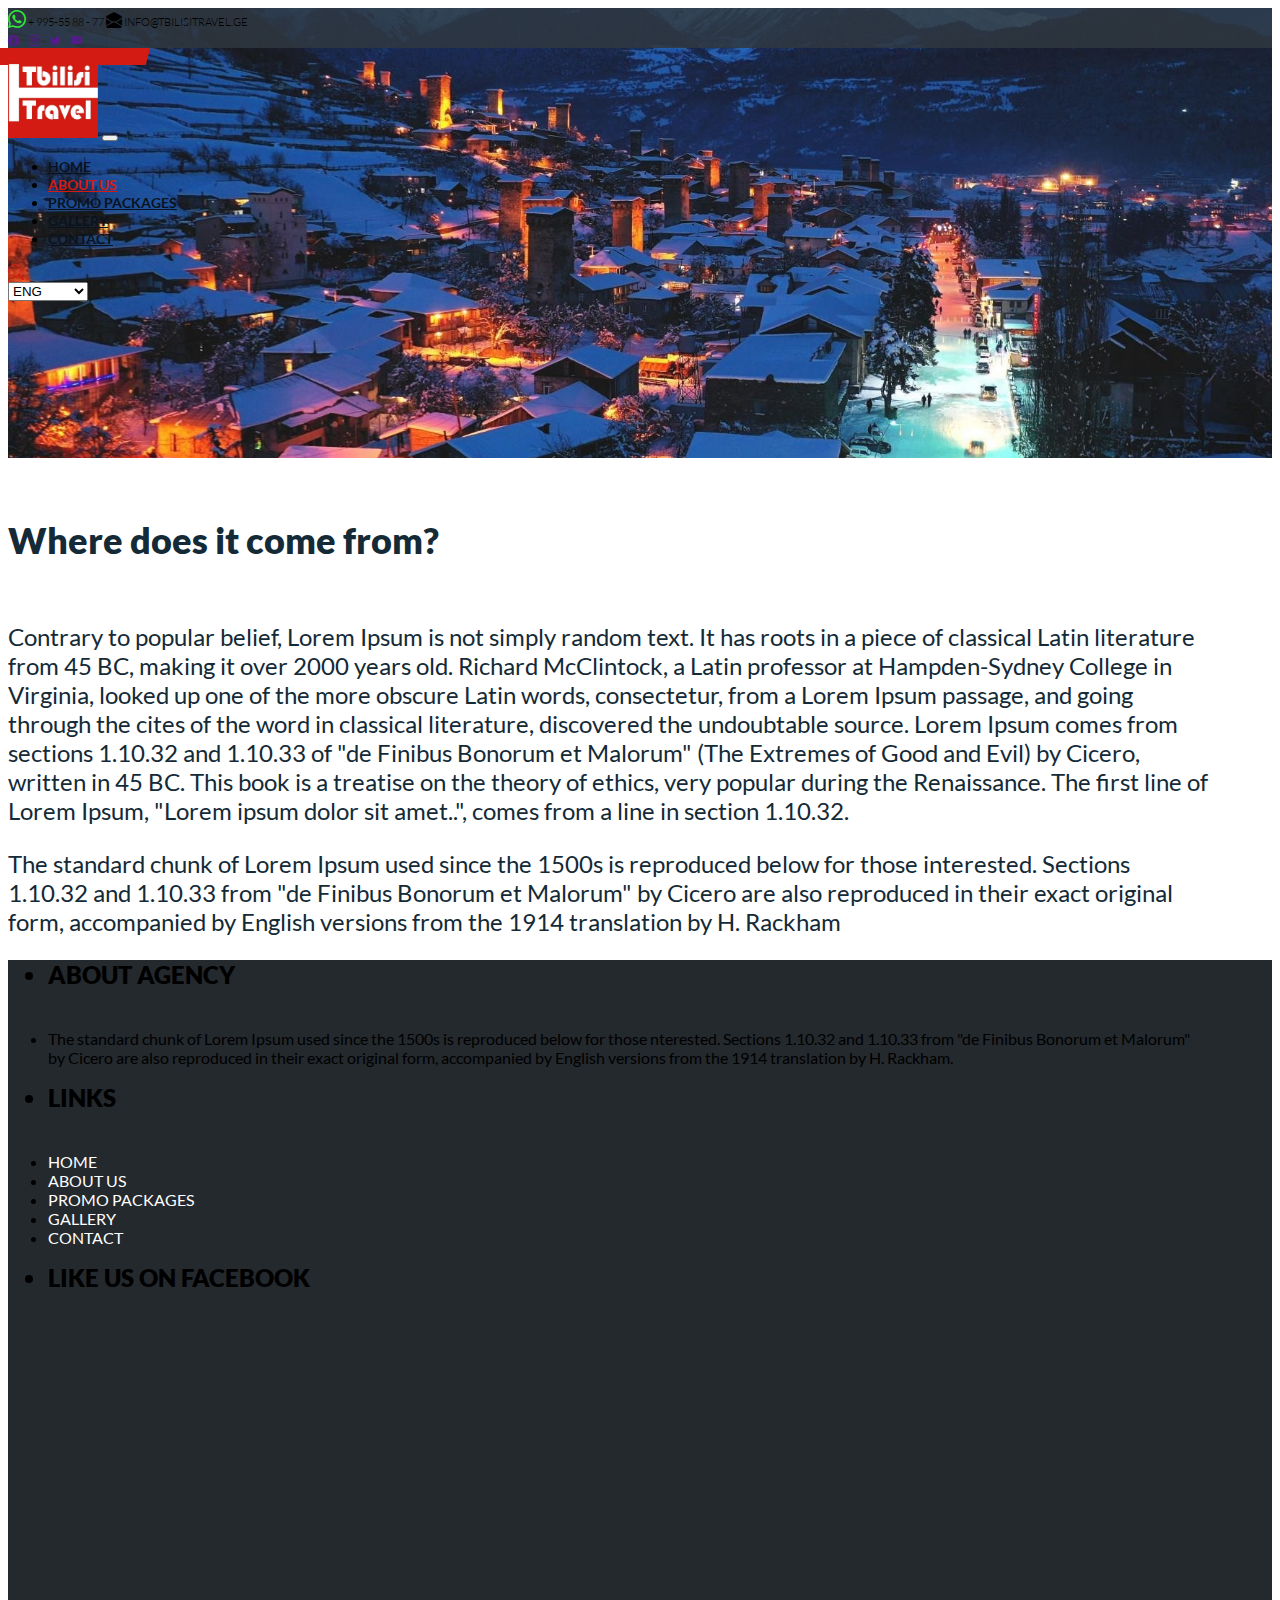
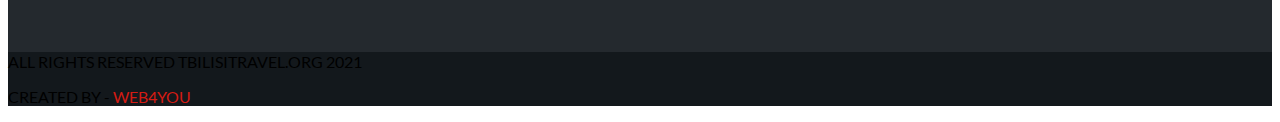
==== html/about.html @ 6535beb0 "about us, promo packages" ====
<!DOCTYPE html>
<html lang="en">

<head>
    <meta charset="UTF-8">
    <meta http-equiv="X-UA-Compatible" content="IE=edge">
    <meta name="viewport" content="width=device-width, initial-scale=1.0">
    <link href="https://cdn.jsdelivr.net/npm/bootstrap@5.0.1/dist/css/bootstrap.min.css" rel="stylesheet"
        integrity="sha384-+0n0xVW2eSR5OomGNYDnhzAbDsOXxcvSN1TPprVMTNDbiYZCxYbOOl7+AMvyTG2x" crossorigin="anonymous">
    <link rel="stylesheet" href="https://cdn.jsdelivr.net/npm/bootstrap-icons@1.5.0/font/bootstrap-icons.css">
    <link href="https://unpkg.com/aos@2.3.1/dist/aos.css" rel="stylesheet">
    <link rel="stylesheet" href="../css/style.css">

    <title>Document</title>
</head>

<body>
    <header class="img-height position-relative" style="background-image: url(../images/uxKeBmf.jpg);">
        <div class="contact-bar p-2">
            <div class="container d-flex justify-content-between align-items-center">
                <div class="contact text-white d-flex">
                    <span class="me-4 d-flex align-items-center"><i class="bi bi-whatsapp me-2"></i> + 995-55 88 - 77
                    </span>
                    <span class="me-4 d-flex align-items-center"><i class="bi bi-envelope-open-fill me-2"></i>
                        INFO@TBILISITRAVEL.GE</span>
                </div>
                <div class="socials">
                    <a class="text-white" href=""><i class="bi bi-facebook"></i></a>
                    <a class="text-white" href=""><i class="bi bi-instagram"></i></a>
                    <a class="text-white" href=""><i class="bi bi-twitter"></i></a>
                    <a class="text-white" href=""><i class="bi bi-youtube"></i></a>
                </div>
            </div>
        </div>


        <!-- navbar -->
        <nav class="navbar navbar-expand-lg navbar-light bg-white p-0">
            <div class="container">
                <a class="navbar-brand p-0" href="#"><img
                        src="../images/27867752_565311413823827_3571905511067542142_n.jpg" alt=""></a>
                <button class="navbar-toggler" type="button" data-bs-toggle="collapse"
                    data-bs-target="#navbarSupportedContent" aria-controls="navbarSupportedContent"
                    aria-expanded="false" aria-label="Toggle navigation">
                    <span class="navbar-toggler-icon"></span>
                </button>
                <div class="collapse navbar-collapse" id="navbarSupportedContent">
                    <ul class="navbar-nav me-auto mb-2 ms-lg-5 ps-lg-3  mb-lg-0">
                        <li class="nav-item">
                            <a class="nav-link" aria-current="page" href="index.html">HOME</a>
                        </li>
                        <li class="nav-item">
                            <a class="nav-link active" href="about.html">ABOUT US</a>
                        </li>
                        <li class="nav-item">
                            <a class="nav-link" href="search.html">PROMO PACKAGES</a>
                        </li>
                        <li class="nav-item">
                            <a class="nav-link" href="galery.html">GALLERY</a>
                        </li>
                        <li class="nav-item">
                            <a class="nav-link" href="contact.html">CONTACT</a>
                        </li>
                    </ul>
                    <form class="d-flex align-items-center position-relative">
                        <i class="bi bi-search d-inline-block p-3"></i>
                        <input class="form-control srch me-2" placeholder="Search" aria-label="Search">
                    </form>
                    <select class="form-select border-0" aria-label="Default select example">
                        <option selected value="1">ENG</option>
                        <option value="2">GEO</option>
                    </select>

                </div>
            </div>
        </nav> <!-- end of the navbar -->
    </header>

    <section>
        <div class="container pt-4 mt-2">
            <div class="col-12 px-5 pb-lg-5 shadow rounded">
                <div class="about-inner pb-5">
                    <h5 class="aboutUs-title pb-4">Where does it come from?</h5>
                    <p class="aboutUs-text pb-4">
                        Contrary to popular belief, Lorem Ipsum is not simply random text. It has roots in a piece of
                        classical Latin literature from 45 BC, making it over 2000 years old. Richard McClintock,
                        a Latin professor at Hampden-Sydney College in Virginia, looked up one of the more obscure
                        Latin words, consectetur, from a Lorem Ipsum passage, and going through the cites of the word in
                        classical literature, discovered the undoubtable source. Lorem Ipsum comes from sections 1.10.32
                        and 1.10.33 of "de Finibus Bonorum et Malorum" (The Extremes of Good and Evil) by Cicero,
                        written
                        in 45 BC. This book is a treatise on the theory of ethics, very popular during the Renaissance.
                        The first line of Lorem Ipsum, "Lorem ipsum dolor sit amet..", comes from a line in section
                        1.10.32.
                    </p>
                    <p class="aboutUs-text pb-4">
                        The standard chunk of Lorem Ipsum used since the 1500s is reproduced below for those interested.
                        Sections 1.10.32 and 1.10.33 from "de Finibus Bonorum et Malorum" by Cicero are also reproduced
                        in their exact original form, accompanied by English versions from the 1914 translation
                        by H. Rackham </p>
                </div>
            </div>
        </div>
    </section>

    <footer class="mt-5">
        <div class="container">
            <div class="row pt-3">
                <div class="col-md-3">
                    <ul class="list-group  text-white">
                        <li class="list-group-item border-0 p-0 text-white bg-transparent first">ABOUT AGENCY</li>
                        <li class="list-group-item border-0 p-0 text-white bg-transparent ">
                            The standard chunk of Lorem Ipsum
                            used since the 1500s is reproduced
                            below for those nterested. Sections
                            1.10.32 and 1.10.33 from "de Finibus
                            Bonorum et Malorum" by Cicero are
                            also reproduced in their exact
                            original form, accompanied by English
                            versions from the 1914 translation
                            by H. Rackham.</li>
                    </ul>
                </div>
                <div class="col-md-5">
                    <ul class="ps-md-5 list-group text-white">
                        <li class="list-group-item border-0 p-0 text-white bg-transparent first">LINKS</li>
                        <li class="list-group-item border-0 p-0 text-white bg-transparent">
                            <a href="">HOME</a>
                        </li>
                        <li class="list-group-item border-0 p-0 text-white bg-transparent">
                            <a href="">ABOUT US</a>
                        </li>
                        <li class="list-group-item border-0 p-0 text-white bg-transparent">
                            <a href="">PROMO PACKAGES</a>
                        </li>
                        <li class="list-group-item border-0 p-0 text-white bg-transparent">
                            <a href="">GALLERY</a>
                        </li>
                        <li class="list-group-item border-0 p-0 text-white bg-transparent">
                            <a href="">CONTACT</a>
                        </li>
                    </ul>
                </div>
                <div class="col-md-4">
                    <ul class=" list-group text-white overflow-hidden rounded-0 h-100">
                        <li class="list-group-item border-0 p-0 text-white bg-transparent first">LIKE US ON FACEBOOK
                        </li>
                        <iframe
                            src="https://www.facebook.com/plugins/page.php?href=https%3A%2F%2Fwww.facebook.com%2FTbilisiTravel.org%2F&tabs&width=340&height=130&small_header=false&adapt_container_width=true&hide_cover=false&show_facepile=true&appId"
                            width="100%" height="300" style="border:none;overflow:hidden" scrolling="no" frameborder="0"
                            allowfullscreen="true"
                            allow="autoplay; clipboard-write; encrypted-media; picture-in-picture; web-share"></iframe>
                    </ul>
                </div>
            </div>
        </div>
        <div class="copyright text-white mt-md-4 ">
            <div class="container">
                <div class="d-flex cont justify-content-between align-items-center py-3">
                    <p class="m-0">ALL RIGHTS RESERVED TBILISITRAVEL.ORG 2021</p>
                    <p class="m-0">CREATED BY - <span class="coloured">WEB4YOU</span></p>
                </div>
            </div>
        </div>
    </footer>








    <script src="https://cdn.jsdelivr.net/npm/bootstrap@5.0.1/dist/js/bootstrap.bundle.min.js"
        integrity="sha384-gtEjrD/SeCtmISkJkNUaaKMoLD0//ElJ19smozuHV6z3Iehds+3Ulb9Bn9Plx0x4"
        crossorigin="anonymous"></script>
    <script src="https://unpkg.com/aos@2.3.1/dist/aos.js"></script>
    <script src="../js/main.js"></script>
</body>

</html>
---- css/style.css ----
@font-face {
    font-family: Lato-black;
    src: url(../fonts/Lato-Black.ttf);
}
@font-face {
    font-family: Lato-bold;
    src: url(../fonts/Lato-Bold.ttf);
}
@font-face {
    font-family: Lato-light;
    src: url(../fonts/Lato-Light.ttf);
}
@font-face {
    font-family: Lato-regular;
    src: url(../fonts/Lato-Regular.ttf);
}
main{
 overflow: hidden !important;
}
header{
    background-position: center;
    background-repeat: no-repeat;
    background-size: cover;
}
header .contact-bar{
    background-color: #2f3740d9;
    font-family: Lato-light;
    font-size: 11px;
}
.contact{
    line-height: 23px;
}
.bi-whatsapp{
    font-size: 18px;
    color: #32e736;
}
.bi-envelope-open-fill {
    font-size: 16px;
}
.socials a:not(:last-child){
    margin-right: 8px;
}

.nav-link{
    font-family: Lato-bold;
    font-size: 14px;
    color: #091320 !important;
    margin-right: 20px !important;
}
.navbar-nav .nav-link.active, .coloured{
    color: #d31b13 !important;
}
.navbar-brand{
    position: relative;
    z-index: 999;
}
.navbar-brand img{
    width: 90px;
    
}
.navbar-brand::after{
    content: "";
    background-color: #d31b13;
    width: 1000px;
    height: 100%;
    right: -50px;
    position: absolute;
    z-index: -1;
    transform: skewX(-15deg);
}
.form-control.srch{
    padding-right: 30px;
    box-shadow: none;
    width: 5px;
    opacity: 0;
    position: absolute;
    right: 0;
    transition: all .5s;
}
.form-control.srch::placeholder, .form-control.srch{
    color: #091320!important; 
    font-family: Lato-bold !important;
}
.bi-search{
    color: #d31b13 ;
    z-index: 99;
    cursor: pointer;
}
.bi-search:hover + .form-control{
    width: 250px;
    opacity: 1;
    transition: all .5s;
}
.form-control.srch:focus, .form-control.srch:hover{
    width: 250px;
    opacity: 1;
    box-shadow: none;
    border: 1px solid #091320;
}
.form-select {
    width: 80px;
} 
.section-title, .carousel-text, .sect-text {
    font-family: Lato-light;
    font-size: 18px;
}
.card-body .card-title, .card-body, .price-tag{
    font-family: Lato-black !important;
    font-size: 18px;
}
.card-body .card-title{
     color: #384358 ;
     line-height: 25px;
} 
.card-body .price-tag span{
    background-color: #d31b13;
}
.carousel-inner .carousel-item img{
    height: 430px;
}
.carousel-title, .card .card-body .sect-title{
    font-size: 24px;
    font-family: Lato-black !important;
}
.carousel-bg, footer{
   background-color: #24292e; 
}
.carousel-control-next, .carousel-control-prev{
    width: 100px;
    z-index: 999;
    opacity: 1;
}
.carousel-text{
    width: 90%;
}
.carousel-control-next::after, .carousel-control-prev::before{
    width: 93px;
    height: 93px;
    content: "";
    background-color: #d31b13;
    position: absolute;
    transform: rotate(45deg);
}
.carousel-control-next::after{
     right: -46px;
}
.carousel-control-prev::before{
    left: -46px;
}
.carousel-control-next-icon, .carousel-control-prev-icon {
    position: relative;
    z-index: 999;
    width: 1.5rem;
}
.carousel-control-next-icon{
    right: -30%;
}
.carousel-control-prev-icon{
    left: -30%;
}
.img-bg::after{
    width: 100%;
    border-radius: 5px;
    height: 80%;
    position: absolute;
    background-color: #24292e;
    content: "";
    z-index: -1;
    bottom: -40px;
    right: -40px;
}
.btn {
    font-family: Lato-regular;
    color: #24292e;
    font-size: 18px !important;
    border: 1px solid #24292e;
    margin-top: 30px;
}
.bi-arrow-right-short{
    color: #d31b13;
    font-size: 20px;
}

.customer-img{
    width: 50px;
}
.swiper-container {
    width: 100%;
    height: 100%;
}
.review-card h5, .review-card p{
    font-size: 14px !important;
    font-family: Lato-black !important;
}
.bi-star-fill{
    color: #ffd647;
}
.review-card .text{
    font-size: 11px !important;
    font-family: Lato-regular !important;
}
hr{
    background-color: #e1ecfa;
    opacity: 1;
}
.swiper-slide {
    box-shadow: 0rem 0rem 1rem #e6efff !important;
}

.list-group .first{
    font-size: 24px;
    font-family: Lato-black;
    padding-bottom: 40px !important;
}
.list-group-item:not(:first-child) a {
    color: white;
    text-decoration: none;
    font-size: 16px;
    font-family: Lato-regular !important;
}
.copyright{
    background-color: #13181c;
}
.copyright p, .list-group-item:not(:first-child) {
    font-size: 16px !important;
    font-family: Lato-regular !important;
}

.img-height{
    height: 450px !important;
}
.about-inner h5{
    font-size: 36px;
    font-family: Lato-black !important;
    color: #142a37;
}
.about-inner p{
    font-size: 24px;
    font-family: Lato-regular !important;
    color: #142a37;
}
.pos-top{
    background-position: top !important;
} 

.form-select.country, .form-select.city, .date-picker  {
    width: 100%;
    font-size: 16px;
    font-family: Lato-black !important;
    color: #091320;
    box-shadow: none !important;
    height: 60px;
    
}
.form-select.country:focus, .form-select.city:focus,  .date-picker:focus{
    border: 1px solid black;
}
.date-picker::placeholder{
    font-size: 16px;
    font-family: Lato-black !important;
    color: #091320;
}

.search-btn{
    width: 100%;
    height: 60px;
    font-size: 16px;
    font-family: Lato-black !important;
    cursor: pointer;
    background-color: #d31b13;
    border: none;
}

.form-lbl{
    font-size: 16px;
    font-family: Lato-black !important;
}
.choose-data{
    top: -80px;
}


@media (max-width: 1400px) {
    .container{
        max-width: 1200px !important;
    }
  }

@media (max-width: 1124px) {
    .carousel .card-body{
       margin-left: 5px !important;
    }
    .carousel-title{
        padding-bottom: 2px !important;
    }
    .carousel-text{
        margin-bottom: 0 !important;
    }
  }
@media (max-width: 991px) {
    .form-control.srch{
        width: 250px;
        opacity: 1;
        left: 0;
        z-index: 999;
    }
    .img-bg::after{
        display: none;
    }
    .sect-title {
        margin: 0 !important;
        padding-top: 5px !important;
        padding-bottom: 5px !important;
    }
    .choose-data{
    top: 0px;
    padding: 20px 0;
}
  }
  @media (max-width: 768px) {
       .list-group .first{
           padding: 5px 0 !important;
       }
       footer{
           text-align: center;
       }
       .copyright .cont{
           flex-direction: column !important;
       }
  }

  @media (max-width: 450px) {
    .contact{
        flex-direction: column;
    }
}
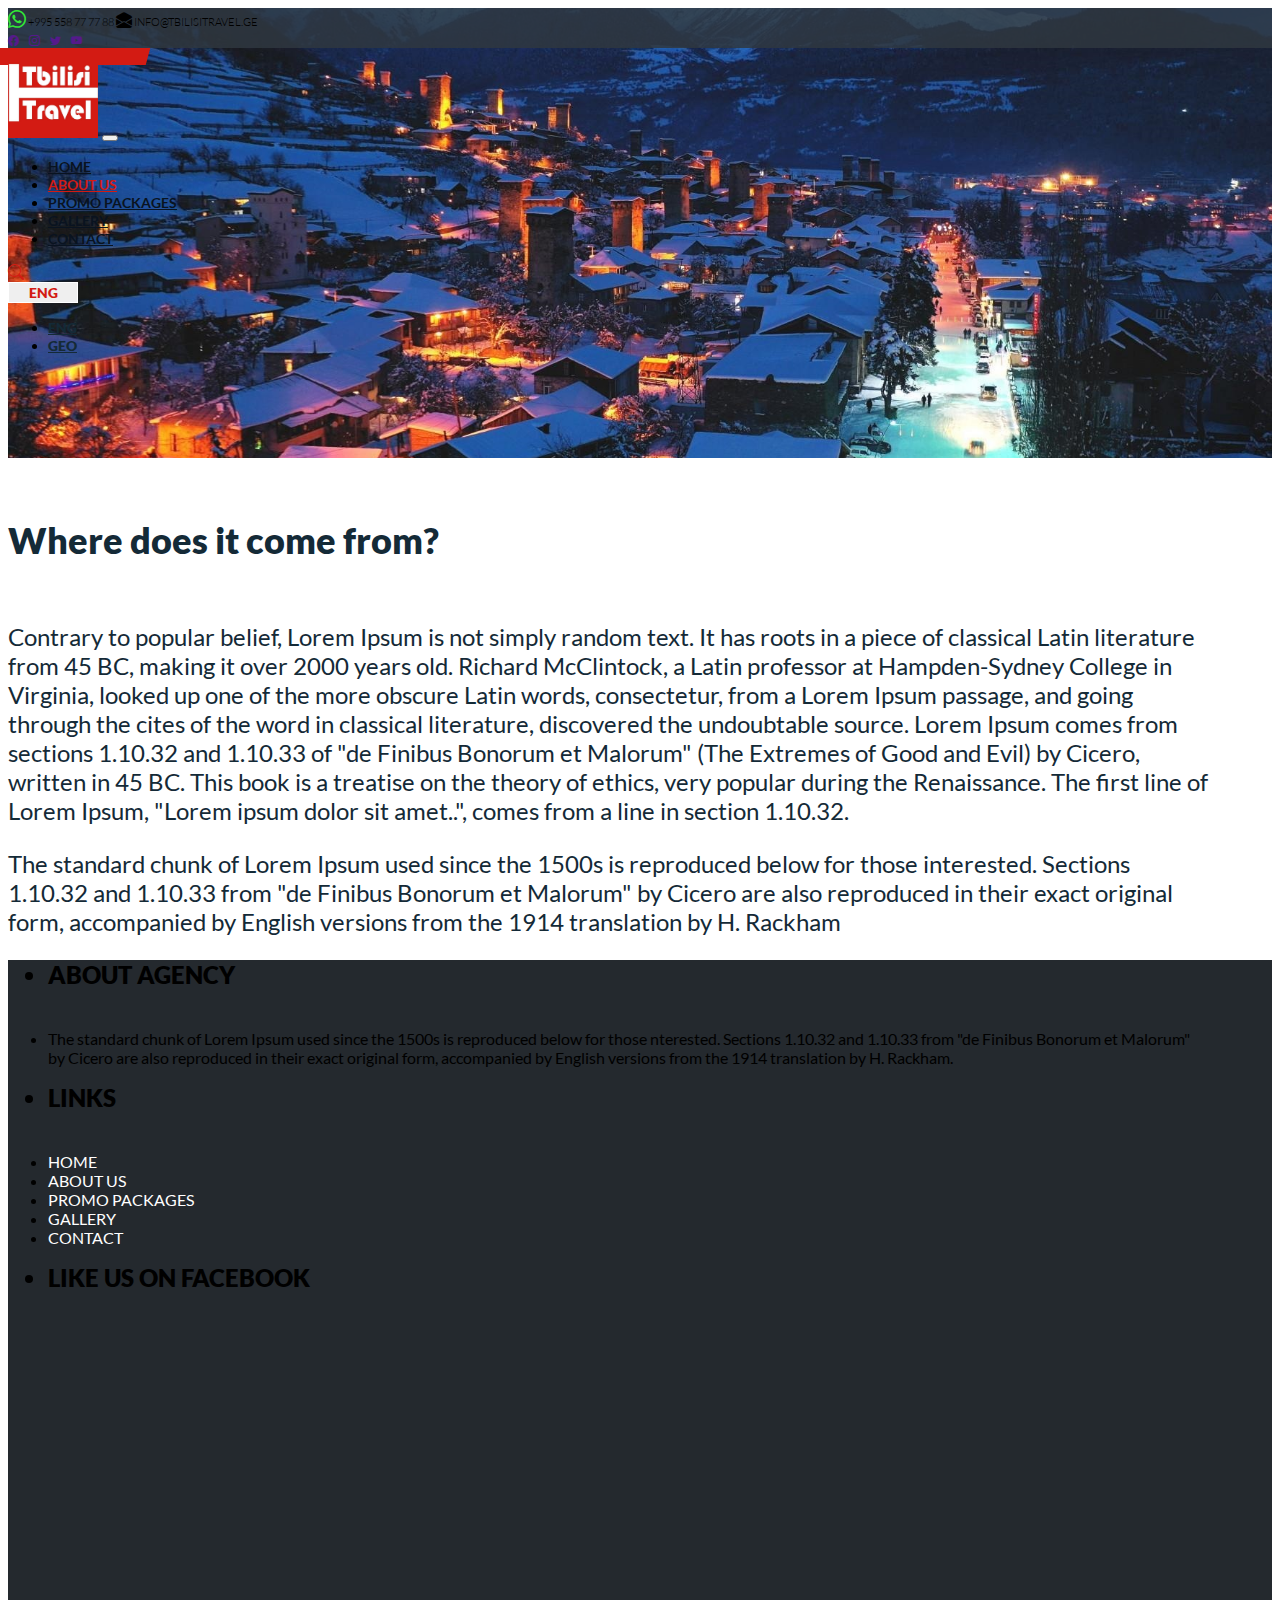
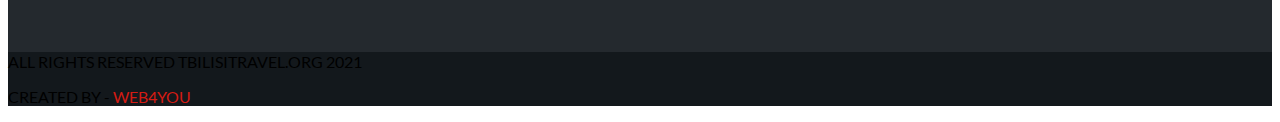
==== commit 20bc7951: "final" ====
--- a/html/about.html
+++ b/html/about.html
@@ -7,6 +7,7 @@
     <meta name="viewport" content="width=device-width, initial-scale=1.0">
     <link href="https://cdn.jsdelivr.net/npm/bootstrap@5.0.1/dist/css/bootstrap.min.css" rel="stylesheet"
         integrity="sha384-+0n0xVW2eSR5OomGNYDnhzAbDsOXxcvSN1TPprVMTNDbiYZCxYbOOl7+AMvyTG2x" crossorigin="anonymous">
+        <link rel="stylesheet" href="../css/swiper-bundle.min.css">
     <link rel="stylesheet" href="https://cdn.jsdelivr.net/npm/bootstrap-icons@1.5.0/font/bootstrap-icons.css">
     <link href="https://unpkg.com/aos@2.3.1/dist/aos.css" rel="stylesheet">
     <link rel="stylesheet" href="../css/style.css">
@@ -19,7 +20,7 @@
         <div class="contact-bar p-2">
             <div class="container d-flex justify-content-between align-items-center">
                 <div class="contact text-white d-flex">
-                    <span class="me-4 d-flex align-items-center"><i class="bi bi-whatsapp me-2"></i> + 995-55 88 - 77
+                    <span class="me-4 d-flex align-items-center"><i class="bi bi-whatsapp me-2"></i> +995 558 77 77 88
                     </span>
                     <span class="me-4 d-flex align-items-center"><i class="bi bi-envelope-open-fill me-2"></i>
                         INFO@TBILISITRAVEL.GE</span>
@@ -66,11 +67,16 @@
                         <i class="bi bi-search d-inline-block p-3"></i>
                         <input class="form-control srch me-2" placeholder="Search" aria-label="Search">
                     </form>
-                    <select class="form-select border-0" aria-label="Default select example">
-                        <option selected value="1">ENG</option>
-                        <option value="2">GEO</option>
-                    </select>
-
+                    <div class="dropdown">
+                        <button class="btn lang-btn border-bottom-0 dropdown-toggle mt-0" type="button"
+                            id="dropdownMenuButton1" data-bs-toggle="dropdown" aria-expanded="false">
+                            ENG
+                        </button>
+                        <ul class="dropdown-menu shadow border-0" aria-labelledby="dropdownMenuButton1">
+                            <li><a class="dropdown-item" href="#">ENG</a></li>
+                            <li><a class="dropdown-item" href="#">GEO</a></li>
+                        </ul>
+                    </div>
                 </div>
             </div>
         </nav> <!-- end of the navbar -->
@@ -175,6 +181,7 @@
         integrity="sha384-gtEjrD/SeCtmISkJkNUaaKMoLD0//ElJ19smozuHV6z3Iehds+3Ulb9Bn9Plx0x4"
         crossorigin="anonymous"></script>
     <script src="https://unpkg.com/aos@2.3.1/dist/aos.js"></script>
+    <script src="../js/swiper-bundle.min.js"></script>
     <script src="../js/main.js"></script>
 </body>
 
--- a/css/style.css
+++ b/css/style.css
@@ -47,7 +47,7 @@
     color: #091320 !important;
     margin-right: 20px !important;
 }
-.navbar-nav .nav-link.active, .coloured{
+.navbar-nav .nav-link.active, .coloured, .booking-coloured{
     color: #d31b13 !important;
 }
 .navbar-brand{
@@ -70,7 +70,6 @@
 }
 .form-control.srch{
     padding-right: 30px;
-    box-shadow: none;
     width: 5px;
     opacity: 0;
     position: absolute;
@@ -97,9 +96,34 @@
     box-shadow: none;
     border: 1px solid #091320;
 }
-.form-select {
-    width: 80px;
-} 
+.lang-btn {
+    width: 100% !important;
+    font-family: Lato-black !important;
+    font-size: 14px !important;
+    border: 1px solid white;
+    color: #d31b13 !important;
+   
+    
+}
+.lang-btn:focus{
+    box-shadow: 0 .5rem 1rem rgba(0,0,0,.15)!important;
+}
+.dropdown .dropdown-menu{
+    border-top-left-radius: 0;
+    border-top-right-radius: 0;
+    min-width: 100% !important;
+    top: 80%;
+
+}
+.dropdown .dropdown-menu .dropdown-item{
+    font-family: Lato-black !important;
+    font-size: 14px !important;
+    color: #142a37;
+}
+.dropdown{
+    width: 70px;
+}
+
 .section-title, .carousel-text, .sect-text {
     font-family: Lato-light;
     font-size: 18px;
@@ -169,7 +193,7 @@
     bottom: -40px;
     right: -40px;
 }
-.btn {
+.lrn-more-btn {
     font-family: Lato-regular;
     color: #24292e;
     font-size: 18px !important;
@@ -250,7 +274,6 @@
     color: #091320;
     box-shadow: none !important;
     height: 60px;
-    
 }
 .form-select.country:focus, .form-select.city:focus,  .date-picker:focus{
     border: 1px solid black;
@@ -272,12 +295,102 @@
 }
 
 .form-lbl{
-    font-size: 16px;
+    font-size: 12px;
     font-family: Lato-black !important;
 }
 .choose-data{
     top: -80px;
 }
+.contact-card{
+    background-color: #d31b13;
+    border-radius: 20px;
+}
+.contact-card .card-title, .contact-card .socials{
+    font-size: 30px !important;
+    font-family: Lato-black !important;
+
+}
+.contact-card .txt-message{
+    font-size: 18px;
+    font-family: Lato-regular;
+    width: 60%;
+
+}
+.gallery .bg{
+    height: 325px;
+    background-position: center;
+    background-size: cover;
+    background-repeat: no-repeat;
+}
+.gallery .txt-gradient{
+    bottom: 0;
+    height: 35%;
+    display: flex;
+    align-items: center;
+    background: rgb(0,0,0);
+    background: linear-gradient(180deg, rgba(0, 0, 0, 0.096) 0%, rgb(0 0 0 / 76%) 33%, rgb(0 0 0) 100%);
+    
+}
+.gallery .txt-gradient p, .gallery p, .details h5{
+    font-family: Lato-black !important;
+    font-size: 24px;
+    color: #1c293a;
+}
+
+.contact-form input::placeholder, .contact-form textarea::placeholder{
+    font-size: 12px;
+    font-family: Lato-black !important;
+    color: #091320;
+}
+.contact-form input{
+    height: 60px;
+}
+.contact-form input:focus, .contact-form textarea:focus  {
+    box-shadow: none !important;
+    border: 1px solid #142a37;
+}
+.contact-form .contact-form-submit{
+    background-color: #d31b13;
+    font-size: 16px;
+    font-family: Lato-black !important;
+    width: 100%;
+    height: 60px;
+    border: 1px solid #d31b13;
+    border-radius: 30px;
+}
+
+.contact-form input, .contact-form textarea, .contact-form input::placeholder, .add-info{
+    font-size: 16px !important;
+    font-family: Lato-black !important;
+}
+.carousel-indicators [data-bs-target] {
+    height: 120px;
+    width: 120px;
+    border-top: 6px solid transparent;
+    border-bottom: 6px solid transparent;
+    opacity: 1;
+}
+.carousel-indicators{
+    position: relative !important;
+  top:100%;
+    margin: 0;
+}
+.carousel-indicators button{
+    top:100%;
+    background-position: center;
+    background-size: cover;
+  }
+  .add-info{
+      background-color: #3b4353;
+      padding: 12px 40px !important;
+  }
+  .add-info:focus{
+      box-shadow:none
+  }
+   .add-info.active{
+       background-color: #d31b13;
+   }
+ 
 
 
 @media (max-width: 1400px) {
